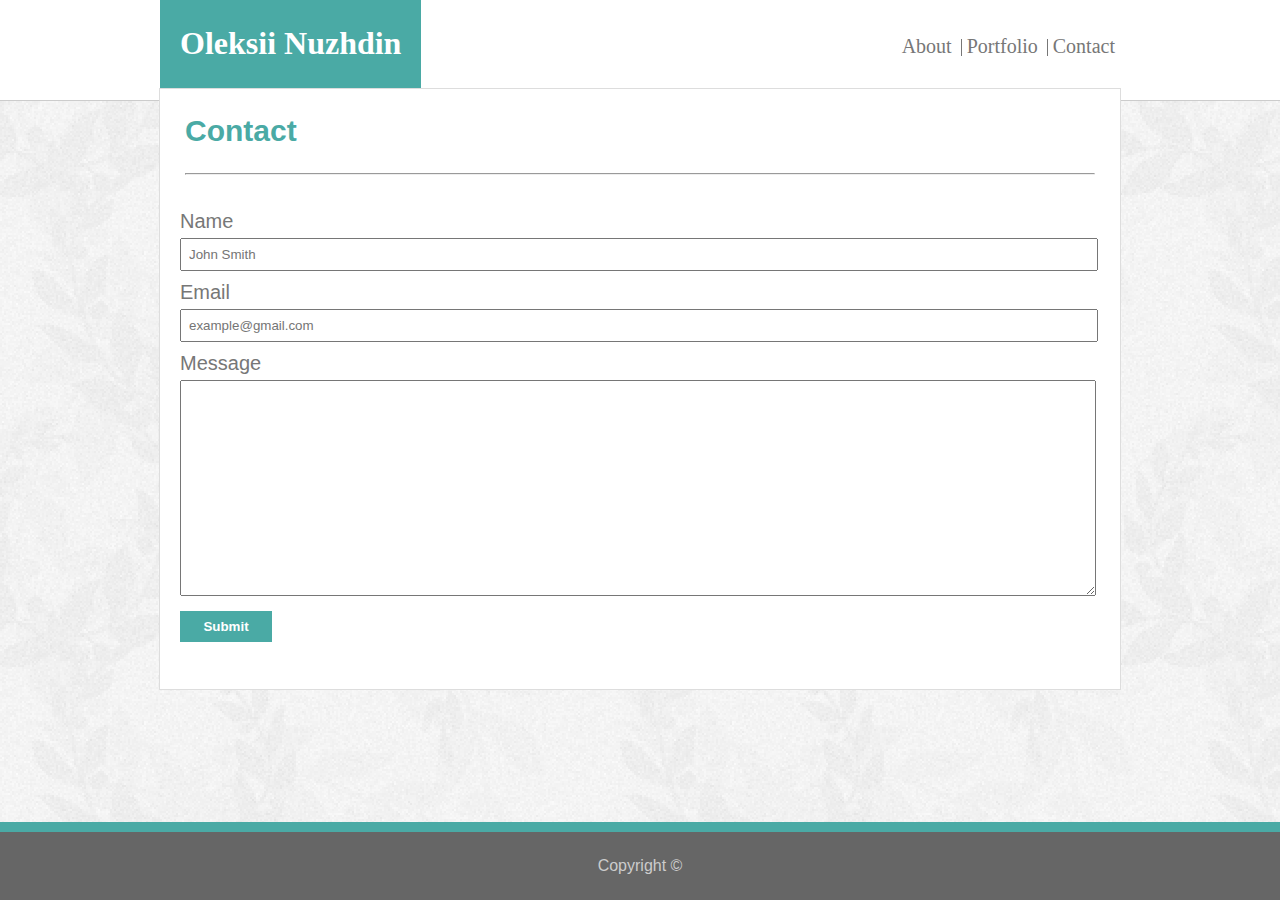
==== contact.html @ 5d5021f4 "almost everything" ====
<!DOCTYPE html>
<html lang="en">

<head>
    <title>Portfolio-Contact</title>
    <link rel="stylesheet" type="text/css" href="assets/css/style.css" />
    <link rel="icon" href="assets/images/icon.ico">
    <link rel="stylesheet" type="text/html" href="index.html">
    <link rel="stylesheet" type="text/html" href="portfolio.html">
</head>

<body>
    <header>
        <div class="hed">

            <a class="logo" href="#default">
                <h1>Oleksii Nuzhdin</h1>
            </a>

            <nav>

                <ul>
                    <li><a href="index.html">About</a></li>
                    <li><a href="portfolio.html">Portfolio</a></li>
                    <li> <a href="contact.html">Contact</a></li>
                </ul>

            </nav>
        </div>
    </header>
<section>
    <article>
            <h2 class="sect-name">Contact</h2>
            <hr>
            <form action="#">
                <label for="name">Name</label>
                <input type="text" id="name"  placeholder="John Smith">
                <label for="email">Email</label>
                <input type="email" id="email" placeholder="example@gmail.com">
                <label for="msg">Message</label>
                <textarea rows="4" cols="50" name="message" id="msg"></textarea>
               <!-- input type submit ??? -->
                <label for="btn"></label>
                <button id="btn" type="submit">Submit</button>

            </form>

    </article>
</section>


    <footer>
        <p>Copyright ©</p>
    </footer>

</body>

</html>
---- assets/css/style.css ----
html, body{
    
   height:100%;
    margin: 0;
    padding: 0;
    
    font-family:'Arial', 'Helvetica Neue', Helvetica, sans-serif;
  }
  body{
      display:flex;
      flex-direction: column;
       overflow: auto;
  }
  header, footer{
      flex:none;
  }

header{
    width:100%;
    height:100px;
    background-color: #ffffff;
    border-bottom: 1px solid #cccccc;
    display: flex;
    justify-content: space-evenly;
    font-family: Georgia, 'Times New Roman', Times, serif;
}
.hed{
    width:960px;
    display:inline-block;
}



h1{
   background-color:#4aaaa5;
   color:#fff;
   margin:0;
   padding:25px 20px 0 20px;
   height:100%;
    
   
}
nav{
    float:right;
    margin:auto;
    padding-top:35px;
    height: 100%; 
}

h1, nav{
    display:inline-block;
}

ul{
    list-style-type:none;
    margin: 0;
    padding: 0;
    display: inline-block;
    right:0;
}
li {
    cursor: pointer;
    display: inline;   
}

li + li{
    border-left: 1px solid #777;
    height: 500px;
}

ul a{
    text-decoration:none;
    font-size: 20px;
    text-align: center;
    margin:auto;
    padding: 40px 5px;
    color:#777;
}

ul a:hover{
    color:#4aaaa5;
}


/* SECTION PART */
section{
    width:100%;
    background-image:url("../images/xv.png");
    flex: auto;
    display: flex;
    /* justify-content: center;
    align-items: center; */

    position: relative;
   

    
}

/* I need to play with  */

article{
    /* padding: 1em 0 1.5em 0; */
    font-size:20px;
    border:0.5px solid #ddd;
    background-color: #fff;
    display:block;
    width:960px;
    height: 600px;


    position: absolute;
    top:40%;
    left:50%;
    transform: translate(-50%, -50%);
    

   
    
}



h2{
    margin:25px;
    color:#4aaaa5;
}

hr{
    margin:25px;
    color:#777;
}

.face{
   float:left;
   margin:25px;
   margin-top:0;
   
}

.text{
    margin:25px;
    color:#777;
    text-align: justify;
    
}

/* FOOTER PART */
footer{
   
    padding-top:10px;
    text-align: center;
    width: 100%;
    position:sticky;
    bottom:0;
    background-color:#4aaaa5;
}

footer p{
    background-color:#666;
    color:#ccc;
    margin:0;
    padding:25px;
}

/* CSS for Contact */

form{
    display:flex;
    flex-direction: column;
    margin: 0 20px;
    color:#777;
    background-color: #fff;
    
    
}

input{
    margin:0;
    padding:7px;
    max-width:900px;
    min-width:900px;

}
label{
    margin:10px 0 5px 0;
}



textarea{
    
    margin: 0;
    padding: 7px;
    max-width:900px;
    min-width:900px;
    height: 15em;
}

/* I saw input type submit */
button{
    padding:8px;
    background-color: #4aaaa5;
    width:10%;
    border:none;
    color: #fff;
    font-weight: 600;
}





/* CSS for portfolio */

.center-grid{
    text-align: center;
}

.grid-container {
    display: inline-grid;
    grid-template-columns:auto auto auto;
    grid-gap:50px;
    

   
    
    
}
.cont-img{
    position: relative;
    
   
}
img{
    margin:0;
  
}

span{
    color:#fff;
   background-color: #4aaaa5;
   width: 100%;
   padding: 10px 0 ;
   
    position: absolute;
    top:80%;
    left:50%;
    transform: translate(-50%, -50%);
    text-align: center;

}
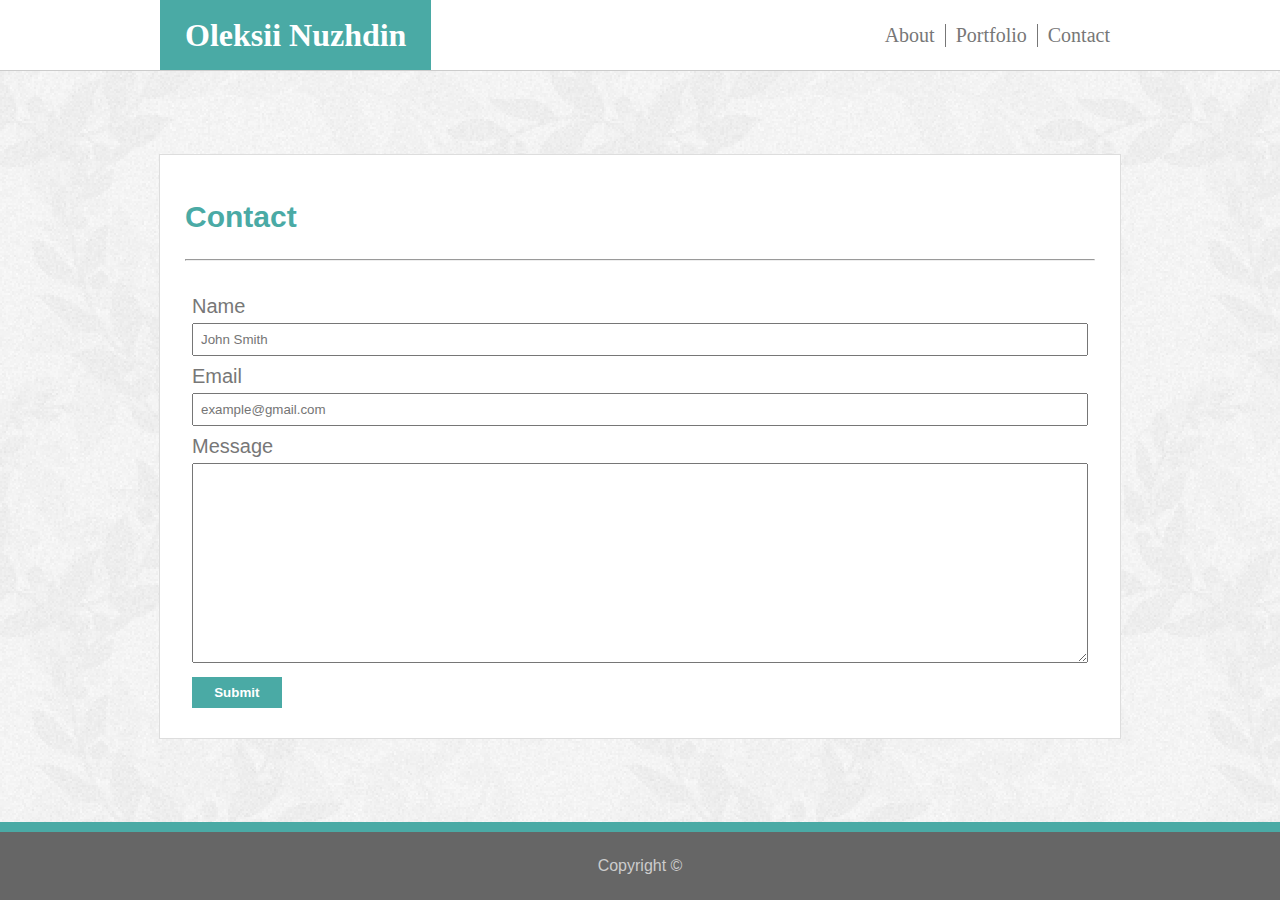
==== commit d3800eba: "I am done" ====
--- a/contact.html
+++ b/contact.html
@@ -2,6 +2,7 @@
 <html lang="en">
 
 <head>
+    <meta name="viewport" content="width=device-width, initial-scale=1.0">
     <title>Portfolio-Contact</title>
     <link rel="stylesheet" type="text/css" href="assets/css/style.css" />
     <link rel="icon" href="assets/images/icon.ico">
@@ -28,25 +29,25 @@
             </nav>
         </div>
     </header>
-<section>
-    <article>
+    <section>
+        <article>
             <h2 class="sect-name">Contact</h2>
             <hr>
             <form action="#">
                 <label for="name">Name</label>
-                <input type="text" id="name"  placeholder="John Smith">
+                <input type="text" id="name" placeholder="John Smith" !important>
                 <label for="email">Email</label>
-                <input type="email" id="email" placeholder="example@gmail.com">
+                <input type="email" id="email" placeholder="example@gmail.com" !important>
                 <label for="msg">Message</label>
                 <textarea rows="4" cols="50" name="message" id="msg"></textarea>
-               <!-- input type submit ??? -->
+                <!-- input type submit ??? -->
                 <label for="btn"></label>
                 <button id="btn" type="submit">Submit</button>
 
             </form>
 
-    </article>
-</section>
+        </article>
+    </section>
 
 
     <footer>
--- a/assets/css/style.css
+++ b/assets/css/style.css
@@ -1,252 +1,208 @@
-html, body{
-    
-   height:100%;
-    margin: 0;
-    padding: 0;
-    
-    font-family:'Arial', 'Helvetica Neue', Helvetica, sans-serif;
-  }
-  body{
-      display:flex;
-      flex-direction: column;
-       overflow: auto;
-  }
-  header, footer{
-      flex:none;
-  }
-
-header{
-    width:100%;
-    height:100px;
-    background-color: #ffffff;
-    border-bottom: 1px solid #cccccc;
-    display: flex;
-    justify-content: space-evenly;
-    font-family: Georgia, 'Times New Roman', Times, serif;
-}
-.hed{
-    width:960px;
-    display:inline-block;
-}
-
-
-
-h1{
-   background-color:#4aaaa5;
-   color:#fff;
-   margin:0;
-   padding:25px 20px 0 20px;
-   height:100%;
-    
-   
-}
-nav{
-    float:right;
-    margin:auto;
-    padding-top:35px;
-    height: 100%; 
-}
-
-h1, nav{
-    display:inline-block;
-}
-
-ul{
-    list-style-type:none;
-    margin: 0;
-    padding: 0;
-    display: inline-block;
-    right:0;
+html,
+body {
+  height: 100%;
+  margin: 0;
+  padding: 0;
+
+  font-family: "Arial", "Helvetica Neue", Helvetica, sans-serif;
+}
+body {
+  display: flex;
+  flex-direction: column;
+}
+
+header {
+  width: 100%;
+  height: 70px;
+  background-color: #ffffff;
+  z-index: 2;
+  border-bottom: 1px solid #cccccc;
+  display: flex;
+  justify-content: center;
+  font-family: Georgia, "Times New Roman", Times, serif;
+}
+.hed {
+  width: 960px;
+  display: flex;
+  justify-content: space-between;
+}
+
+h1 {
+  background-color: #4aaaa5;
+  color: #fff;
+  margin: 0;
+
+  padding: 0 25px;
+  display: flex;
+
+  align-items: center;
+  height: 100%;
+}
+nav {
+  margin: 0;
+  display: flex;
+
+  align-items: center;
+}
+ul {
+  display: flex;
+  flex-direction: row;
+  list-style-type: none;
+  margin: 0;
+  padding: 0;
+  cursor: pointer;
 }
 li {
-    cursor: pointer;
-    display: inline;   
-}
-
-li + li{
-    border-left: 1px solid #777;
-    height: 500px;
-}
-
-ul a{
-    text-decoration:none;
-    font-size: 20px;
-    text-align: center;
-    margin:auto;
-    padding: 40px 5px;
-    color:#777;
-}
-
-ul a:hover{
-    color:#4aaaa5;
-}
-
+  padding: 0 10px;
+}
+
+li + li {
+  border-left: 1px solid #777;
+}
+
+a {
+  text-decoration: none;
+}
+
+ul a {
+  font-size: 20px;
+  color: #777;
+}
+
+ul a:hover {
+  color: #4aaaa5;
+}
 
 /* SECTION PART */
-section{
-    width:100%;
-    background-image:url("../images/xv.png");
-    flex: auto;
-    display: flex;
-    /* justify-content: center;
-    align-items: center; */
-
-    position: relative;
-   
-
-    
+section {
+  width: 100%;
+  background-image: url("../images/xv.png");
+  flex: auto;
+  display: flex;
+  justify-content: center;
+  align-items: center;
+
+  overflow: auto;
 }
 
 /* I need to play with  */
 
-article{
-    /* padding: 1em 0 1.5em 0; */
-    font-size:20px;
-    border:0.5px solid #ddd;
-    background-color: #fff;
-    display:block;
-    width:960px;
-    height: 600px;
-
-
-    position: absolute;
-    top:40%;
-    left:50%;
-    transform: translate(-50%, -50%);
-    
-
-   
-    
-}
-
-
-
-h2{
-    margin:25px;
-    color:#4aaaa5;
-}
-
-hr{
-    margin:25px;
-    color:#777;
-}
-
-.face{
-   float:left;
-   margin:25px;
-   margin-top:0;
-   
-}
-
-.text{
-    margin:25px;
-    color:#777;
-    text-align: justify;
-    
+article {
+  padding: 1em 0 1.5em 0;
+  
+  font-size: 20px;
+  border: 0.5px solid #ddd;
+  background-color: #fff;
+  display: block;
+  width: 960px;
+  z-index: 1;
+}
+
+h2 {
+  margin: 25px;
+  color: #4aaaa5;
+}
+
+hr {
+  margin: 25px;
+  color: #777;
+}
+
+.face {
+  float: left;
+  margin: 25px;
+  margin-top: 0;
+}
+
+.text {
+  margin: 25px;
+  color: #777;
+  text-align: justify;
 }
 
 /* FOOTER PART */
-footer{
-   
-    padding-top:10px;
-    text-align: center;
-    width: 100%;
-    position:sticky;
-    bottom:0;
-    background-color:#4aaaa5;
-}
-
-footer p{
-    background-color:#666;
-    color:#ccc;
-    margin:0;
-    padding:25px;
+footer {
+  padding-top: 10px;
+  text-align: center;
+  width: 100%;
+  position: sticky;
+  bottom: 0;
+  background-color: #4aaaa5;
+}
+
+footer p {
+  background-color: #666;
+  color: #ccc;
+  margin: 0;
+  padding: 25px;
 }
 
 /* CSS for Contact */
 
-form{
-    display:flex;
-    flex-direction: column;
-    margin: 0 20px;
-    color:#777;
-    background-color: #fff;
-    
-    
-}
-
-input{
-    margin:0;
-    padding:7px;
-    max-width:900px;
-    min-width:900px;
-
-}
-label{
-    margin:10px 0 5px 0;
-}
-
-
-
-textarea{
-    
-    margin: 0;
-    padding: 7px;
-    max-width:900px;
-    min-width:900px;
-    height: 15em;
+form {
+  display: flex;
+  flex-direction: column;
+  margin: 0 32px;
+  color: #777;
+  background-color: #fff;
+}
+
+input {
+  margin: 0;
+  padding: 7px;
+  width: 100%;
+  box-sizing: border-box;
+}
+label {
+  margin: 9px 0 5px 0;
+}
+
+textarea {
+  margin: 0;
+  padding: 7px;
+  width: 100%;
+
+  height: 15em;
+  box-sizing: border-box;
 }
 
 /* I saw input type submit */
-button{
-    padding:8px;
-    background-color: #4aaaa5;
-    width:10%;
-    border:none;
-    color: #fff;
-    font-weight: 600;
-}
-
-
-
-
+button {
+  padding: 8px;
+  background-color: #4aaaa5;
+  width: 10%;
+  border: none;
+  color: #fff;
+  font-weight: 600;
+}
 
 /* CSS for portfolio */
 
-.center-grid{
-    text-align: center;
+.center-grid {
+  text-align: center;
+  margin-top: 30px;
 }
 
 .grid-container {
-    display: inline-grid;
-    grid-template-columns:auto auto auto;
-    grid-gap:50px;
-    
-
-   
-    
-    
-}
-.cont-img{
-    position: relative;
-    
-   
-}
-img{
-    margin:0;
-  
-}
-
-span{
-    color:#fff;
-   background-color: #4aaaa5;
-   width: 100%;
-   padding: 10px 0 ;
-   
-    position: absolute;
-    top:80%;
-    left:50%;
-    transform: translate(-50%, -50%);
-    text-align: center;
-
+  display: inline-grid;
+  grid-template-columns: auto auto auto;
+  grid-gap: 50px;
+}
+.cont-img {
+  display: flex;
+  flex-direction: column;
+}
+img {
+  margin: 0;
+  z-index: 1;
+}
+span {
+  color: #fff;
+  background-color: #4aaaa5;
+  width: 100%;
+  z-index: 2;
+  padding: 10px 0;
+
+  position: relative;
+  bottom: 50px;
 }